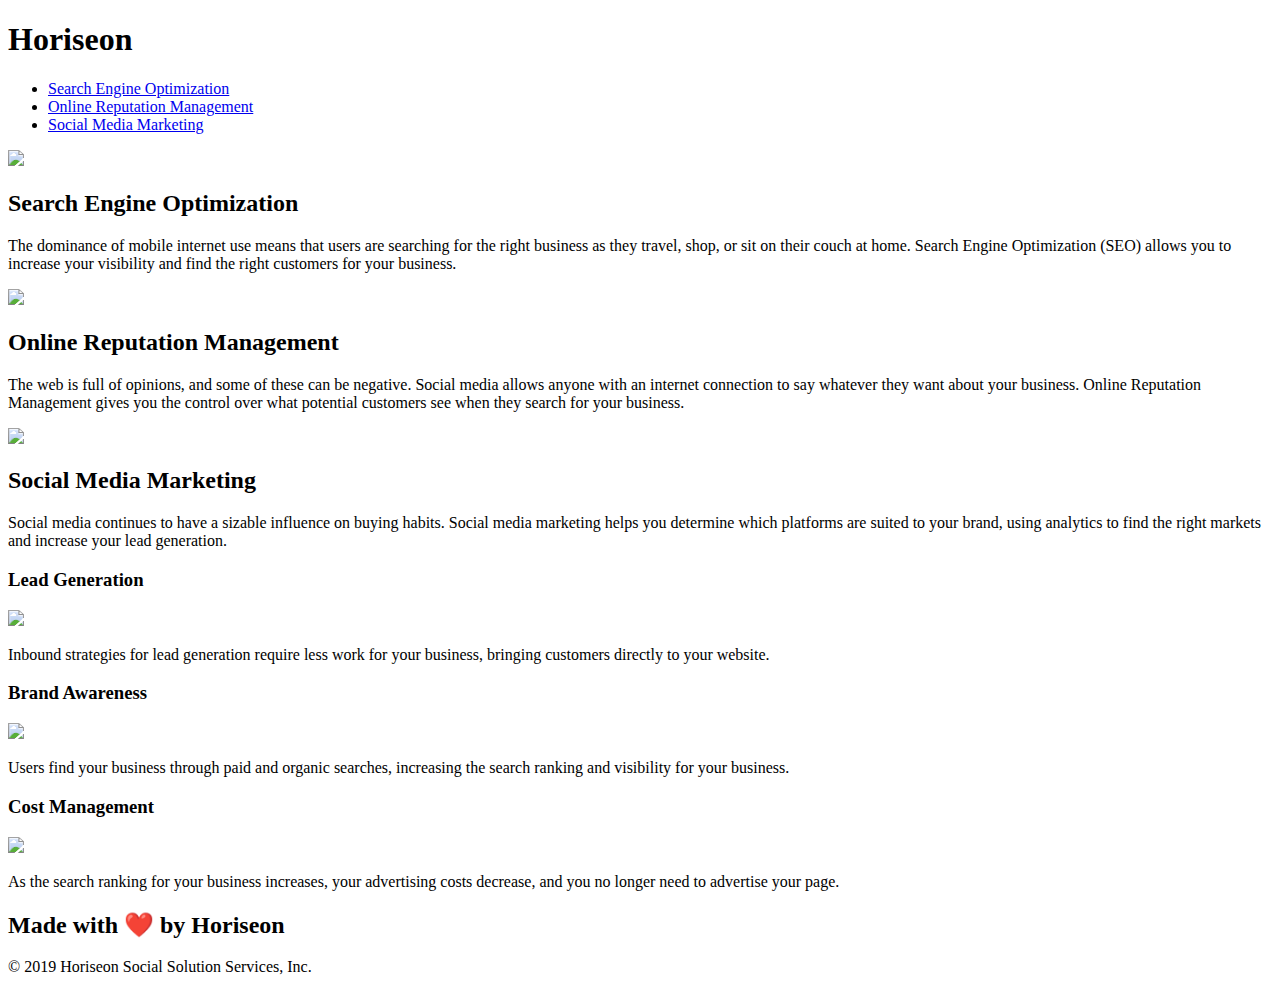
==== Develop/index.html @ c57ba8ff "test" ====
<!DOCTYPE html>
<html lang="en-us">

<head>
    <meta charset="UTF-8" />
    <link rel="stylesheet" href="./assets/css/style.css">
    <title>websitjkdlsajkdlse</title>
</head>

<body>
    <div class="header">
        <h1>Hori<span class="seo">seo</span>n</h1>
        <div>
            <ul>
                <li>
                    <a href="#search-engine-optimization">Search Engine Optimization</a>
                </li>
                <li>
                    <a href="#online-reputation-management">Online Reputation Management</a>
                </li>
                <li>
                    <a href="#social-media-marketing">Social Media Marketing</a>
                </li>
            </ul>
        </div>
    </div>
    <div class="hero"></div>
    <div class="content">
        <div class="search-engine-optimization">
            <img src="./assets/images/search-engine-optimization.jpg" class="float-left" />
            <h2>Search Engine Optimization</h2>
            <p>
                The dominance of mobile internet use means that users are searching for the right business as they travel, shop, or sit on their couch at home. Search Engine Optimization (SEO) allows you to increase your visibility and find the right customers for your business.
            </p>
        </div>
        <div id="online-reputation-management" class="online-reputation-management">
            <img src="./assets/images/online-reputation-management.jpg" class="float-right" />
            <h2>Online Reputation Management</h2>
            <p>
                The web is full of opinions, and some of these can be negative. Social media allows anyone with an internet connection to say whatever they want about your business. Online Reputation Management gives you the control over what potential customers see when they search for your business.
            </p>
        </div>
        <div id="social-media-marketing" class="social-media-marketing">
            <img src="./assets/images/social-media-marketing.jpg" class="float-left" />
            <h2>Social Media Marketing</h2>
            <p>
                Social media continues to have a sizable influence on buying habits. Social media marketing helps you determine which platforms are suited to your brand, using analytics to find the right markets and increase your lead generation.
            </p>
        </div>
    </div>
    <div class="benefits">
        <div class="benefit-lead">
            <h3>Lead Generation</h3>
            <img src="./assets/images/lead-generation.png" />
            <p>
                Inbound strategies for lead generation require less work for your business, bringing customers directly to your website.
            </p>
        </div>
        <div class="benefit-brand">
            <h3>Brand Awareness</h3>
            <img src="./assets/images/brand-awareness.png" />
            <p>
                Users find your business through paid and organic searches, increasing the search ranking and visibility for your business.
            </p>
        </div>
        <div class="benefit-cost">
            <h3>Cost Management</h3>
            <img src="./assets/images/cost-management.png"></img>
            <p>
                As the search ranking for your business increases, your advertising costs decrease, and you no longer need to advertise your page.
            </p>
        </div>
    </div>
    <div class="footer">
        <h2>Made with ❤️️ by Horiseon</h2>
        <p>
            &copy; 2019 Horiseon Social Solution Services, Inc.
        </p>
    </div>
</body>

</html>
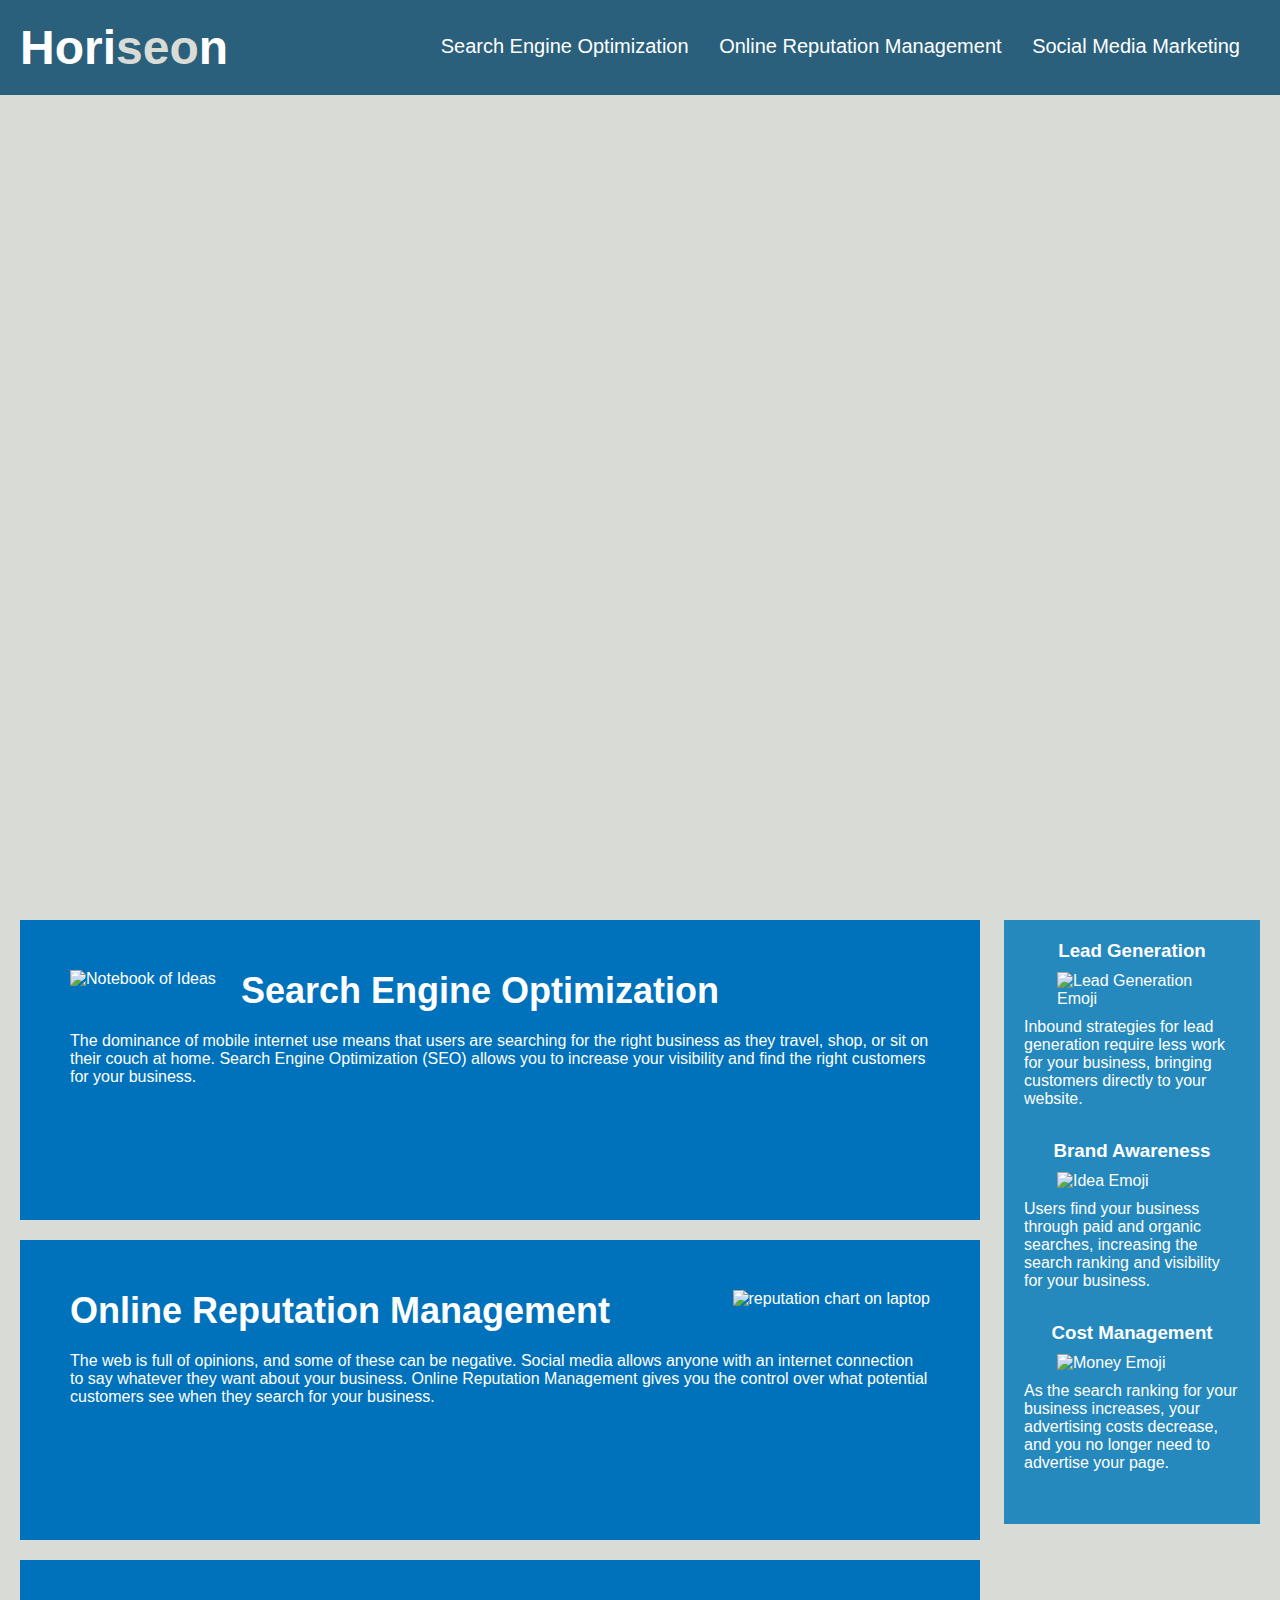
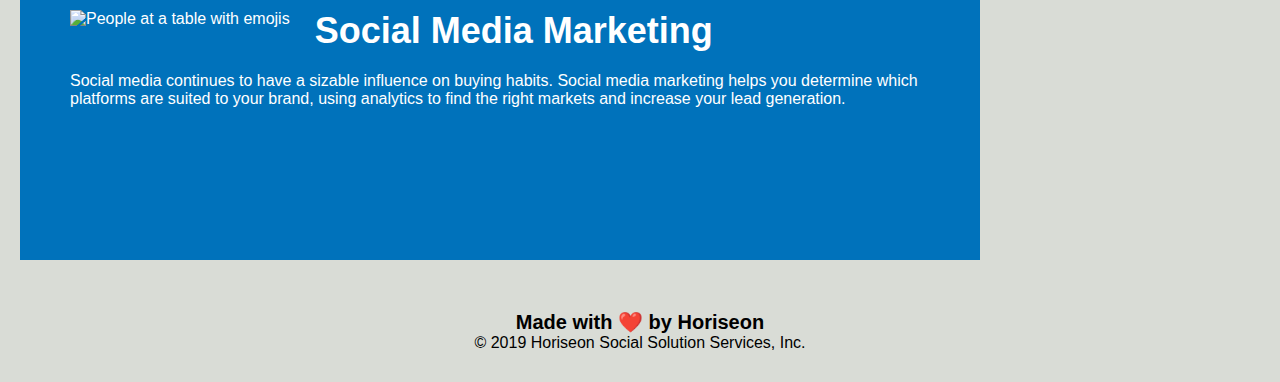
==== commit 99b967fd: "update files" ====
--- a/Develop/index.html
+++ b/Develop/index.html
@@ -1,10 +1,12 @@
 <!DOCTYPE html>
 <html lang="en-us">
+    
 
 <head>
     <meta charset="UTF-8" />
+    <meta name="viewport" content="width=device-width, initial-scale=1" />
     <link rel="stylesheet" href="./assets/css/style.css">
-    <title>websitjkdlsajkdlse</title>
+    <title>Horiseon Social Solution Services, Inc.</title>
 </head>
 
 <body>
@@ -27,21 +29,21 @@
     <div class="hero"></div>
     <div class="content">
         <div class="search-engine-optimization">
-            <img src="./assets/images/search-engine-optimization.jpg" class="float-left" />
+            <img src="./assets/images/search-engine-optimization.jpg" alt="Notebook of Ideas " class="float-left" />
             <h2>Search Engine Optimization</h2>
             <p>
                 The dominance of mobile internet use means that users are searching for the right business as they travel, shop, or sit on their couch at home. Search Engine Optimization (SEO) allows you to increase your visibility and find the right customers for your business.
             </p>
         </div>
         <div id="online-reputation-management" class="online-reputation-management">
-            <img src="./assets/images/online-reputation-management.jpg" class="float-right" />
+            <img src="./assets/images/online-reputation-management.jpg" alt="reputation chart on laptop" class="float-right" />
             <h2>Online Reputation Management</h2>
             <p>
                 The web is full of opinions, and some of these can be negative. Social media allows anyone with an internet connection to say whatever they want about your business. Online Reputation Management gives you the control over what potential customers see when they search for your business.
             </p>
         </div>
         <div id="social-media-marketing" class="social-media-marketing">
-            <img src="./assets/images/social-media-marketing.jpg" class="float-left" />
+            <img src="./assets/images/social-media-marketing.jpg" alt= "People at a table with emojis"class="float-left" />
             <h2>Social Media Marketing</h2>
             <p>
                 Social media continues to have a sizable influence on buying habits. Social media marketing helps you determine which platforms are suited to your brand, using analytics to find the right markets and increase your lead generation.
@@ -51,21 +53,21 @@
     <div class="benefits">
         <div class="benefit-lead">
             <h3>Lead Generation</h3>
-            <img src="./assets/images/lead-generation.png" />
+            <img src="./assets/images/lead-generation.png" alt="Lead Generation Emoji" />
             <p>
                 Inbound strategies for lead generation require less work for your business, bringing customers directly to your website.
             </p>
         </div>
         <div class="benefit-brand">
             <h3>Brand Awareness</h3>
-            <img src="./assets/images/brand-awareness.png" />
+            <img src="./assets/images/brand-awareness.png" alt = "Idea Emoji"/>
             <p>
                 Users find your business through paid and organic searches, increasing the search ranking and visibility for your business.
             </p>
         </div>
         <div class="benefit-cost">
             <h3>Cost Management</h3>
-            <img src="./assets/images/cost-management.png"></img>
+            <img src="./assets/images/cost-management.png" alt = "Money Emoji"></img>
             <p>
                 As the search ranking for your business increases, your advertising costs decrease, and you no longer need to advertise your page.
             </p>
--- a/Develop/assets/css/style.css
+++ b/Develop/assets/css/style.css
@@ -0,0 +1,211 @@
+* {
+    box-sizing: border-box;
+    padding: 0;
+    margin: 0;
+}
+
+body {
+    background-color: #d9dcd6;
+}
+
+.header {
+    padding: 20px;
+    font-family: 'Trebuchet MS', 'Lucida Sans Unicode', 'Lucida Grande', 'Lucida Sans', Arial, sans-serif;
+    background-color: #2a607c;
+    color: #ffffff;
+    display: flex;
+    justify-content: space-between;
+}
+
+.header h1 {
+    display: inline-block;
+    font-size: 48px;
+}
+
+.header h1 .seo {
+    color: #d9dcd6;
+}
+
+.header div {
+    padding-top: 15px;
+    margin-right: 20px;
+    float: right;
+    font-family: 'Gill Sans', 'Gill Sans MT', Calibri, 'Trebuchet MS', sans-serif;
+    font-size: 20px;
+}
+
+.header div ul {
+    list-style-type: none;
+}
+
+.header div ul li {
+    display: inline-block;
+    margin-left: 25px;
+}
+
+a {
+    color: #ffffff;
+    text-decoration: none;
+}
+
+p {
+    font-size: 16px;
+}
+
+.hero {
+    height: 800px;
+    width: 100%;
+    margin-bottom: 25px;
+    background-image: url("../images/digital-marketing-meeting.jpg");
+    background-size: cover;
+    background-position: center;
+}
+
+.float-left {
+    float: left;
+    margin-right: 25px;
+}
+
+.float-right {
+    float: right;
+    margin-left: 25px;
+}
+
+.content {
+    width: 75%;
+    display: inline-block;
+    margin-left: 20px;
+}
+
+.benefits {
+    margin-right: 20px;
+    padding: 20px;
+    clear: both;
+    float: right;
+    width: 20%;
+    height: 100%;
+    font-family: 'Gill Sans', 'Gill Sans MT', Calibri, 'Trebuchet MS', sans-serif;
+    background-color: #2589bd;
+}
+
+.benefit-lead {
+    margin-bottom: 32px;
+    color: #ffffff;
+}
+
+.benefit-brand {
+    margin-bottom: 32px;
+    color: #ffffff;
+}
+
+.benefit-cost {
+    margin-bottom: 32px;
+    color: #ffffff;
+}
+
+.benefit-lead h3 {
+    margin-bottom: 10px;
+    text-align: center;
+}
+
+.benefit-brand h3 {
+    margin-bottom: 10px;
+    text-align: center;
+}
+
+.benefit-cost h3 {
+    margin-bottom: 10px;
+    text-align: center;
+}
+
+.benefit-lead img {
+    display: block;
+    margin: 10px auto;
+    max-width: 150px;
+}
+
+.benefit-brand img {
+    display: block;
+    margin: 10px auto;
+    max-width: 150px;
+}
+
+.benefit-cost img {
+    display: block;
+    margin: 10px auto;
+    max-width: 150px;
+}
+
+.search-engine-optimization {
+    margin-bottom: 20px;
+    padding: 50px;
+    height: 300px;
+    font-family: 'Gill Sans', 'Gill Sans MT', Calibri, 'Trebuchet MS', sans-serif;
+    background-color: #0072bb;
+    color: #ffffff;
+}
+
+.online-reputation-management {
+    margin-bottom: 20px;
+    padding: 50px;
+    height: 300px;
+    font-family: 'Gill Sans', 'Gill Sans MT', Calibri, 'Trebuchet MS', sans-serif;
+    background-color: #0072bb;
+    color: #ffffff;
+}
+
+.social-media-marketing {
+    margin-bottom: 20px;
+    padding: 50px;
+    height: 300px;
+    font-family: 'Gill Sans', 'Gill Sans MT', Calibri, 'Trebuchet MS', sans-serif;
+    background-color: #0072bb;
+    color: #ffffff;
+}
+
+.search-engine-optimization img {
+    max-height: 200px;
+}
+
+.online-reputation-management img {
+    max-height: 200px;
+}
+
+.social-media-marketing img {
+    max-height: 200px;
+}
+
+.search-engine-optimization h2 {
+    margin-bottom: 20px;
+    font-size: 36px;
+}
+
+.online-reputation-management h2 {
+    margin-bottom: 20px;
+    font-size: 36px;
+}
+
+.social-media-marketing h2 {
+    margin-bottom: 20px;
+    font-size: 36px;
+}
+
+.footer {
+    padding: 30px;
+    clear: both;
+    font-family: 'Trebuchet MS', 'Lucida Sans Unicode', 'Lucida Grande', 'Lucida Sans', Arial, sans-serif;
+    text-align: center;
+    position:relative;
+}
+
+.footer h2 {
+    font-size: 20px;
+}
+
+@media screen and (max-width: 768px) {
+    body, div .content {
+        display:inline-block;
+      flex-direction: row;
+      justify-content: space-between;
+    }
+}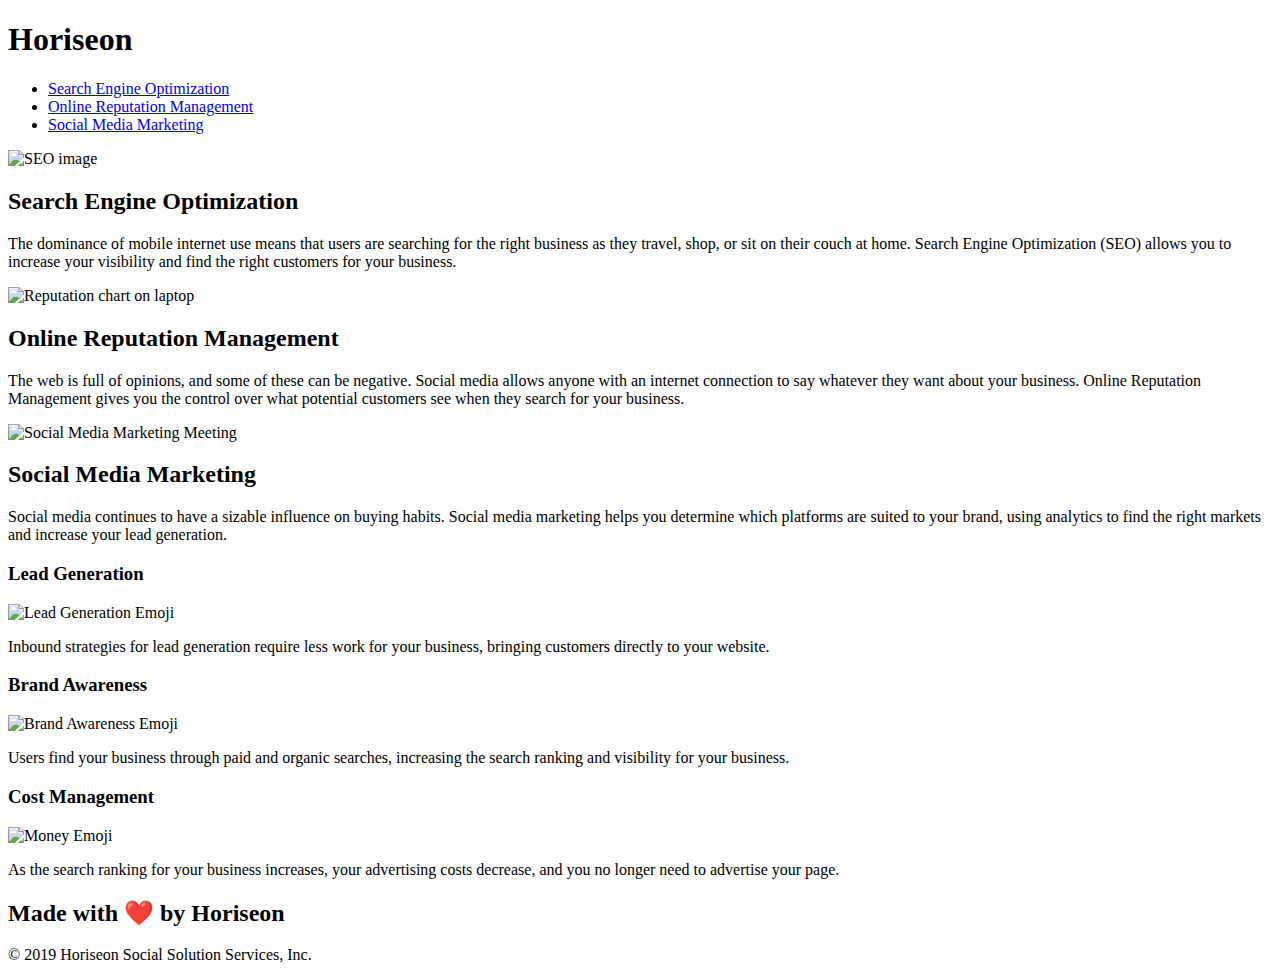
==== commit 52dfaacb: "Comments added and Media Query sized" ====
--- a/Develop/index.html
+++ b/Develop/index.html
@@ -5,13 +5,15 @@
 <head>
     <meta charset="UTF-8" />
     <meta name="viewport" content="width=device-width, initial-scale=1" />
-    <link rel="stylesheet" href="./assets/css/style.css">
+    <link rel="stylesheet" href="/urban-octo-telegram/Develop/assets/css/style.css">
     <title>Horiseon Social Solution Services, Inc.</title>
 </head>
 
 <body>
+ <!--header and nav-->
     <div class="header">
         <h1>Hori<span class="seo">seo</span>n</h1>
+        <nav>
         <div>
             <ul>
                 <li>
@@ -24,32 +26,35 @@
                     <a href="#social-media-marketing">Social Media Marketing</a>
                 </li>
             </ul>
+        </nav>
         </div>
     </div>
-    <div class="hero"></div>
+  <!--Content on the left three content boxes-->
+    <div class="hero"><span-class="background-image" role="img" aria-label="Digitial Marketing Meeting Image"></span-class></span-class></div>
     <div class="content">
-        <div class="search-engine-optimization">
-            <img src="./assets/images/search-engine-optimization.jpg" alt="Notebook of Ideas " class="float-left" />
+        <div id = "search-engine-optimization" class="search-engine-optimization">
+            <img src="/urban-octo-telegram/Develop/assets/images/search-engine-optimization.jpg" alt="SEO image " class="float-left" />
             <h2>Search Engine Optimization</h2>
             <p>
                 The dominance of mobile internet use means that users are searching for the right business as they travel, shop, or sit on their couch at home. Search Engine Optimization (SEO) allows you to increase your visibility and find the right customers for your business.
             </p>
         </div>
         <div id="online-reputation-management" class="online-reputation-management">
-            <img src="./assets/images/online-reputation-management.jpg" alt="reputation chart on laptop" class="float-right" />
+            <img src="/urban-octo-telegram/Develop/assets/images/lead-generation.png" alt="Reputation chart on laptop" class="float-right" />
             <h2>Online Reputation Management</h2>
             <p>
                 The web is full of opinions, and some of these can be negative. Social media allows anyone with an internet connection to say whatever they want about your business. Online Reputation Management gives you the control over what potential customers see when they search for your business.
             </p>
         </div>
         <div id="social-media-marketing" class="social-media-marketing">
-            <img src="./assets/images/social-media-marketing.jpg" alt= "People at a table with emojis"class="float-left" />
+            <img src="/urban-octo-telegram/Develop/assets/images/social-media-marketing.jpg" alt= "Social Media Marketing Meeting"class="float-left" />
             <h2>Social Media Marketing</h2>
             <p>
                 Social media continues to have a sizable influence on buying habits. Social media marketing helps you determine which platforms are suited to your brand, using analytics to find the right markets and increase your lead generation.
             </p>
         </div>
     </div>
+  <!--Content on the side-->
     <div class="benefits">
         <div class="benefit-lead">
             <h3>Lead Generation</h3>
@@ -60,7 +65,7 @@
         </div>
         <div class="benefit-brand">
             <h3>Brand Awareness</h3>
-            <img src="./assets/images/brand-awareness.png" alt = "Idea Emoji"/>
+            <img src="./assets/images/brand-awareness.png" alt = "Brand Awareness Emoji"/>
             <p>
                 Users find your business through paid and organic searches, increasing the search ranking and visibility for your business.
             </p>
@@ -73,6 +78,7 @@
             </p>
         </div>
     </div>
+ <!--footer-->
     <div class="footer">
         <h2>Made with ❤️️ by Horiseon</h2>
         <p>
